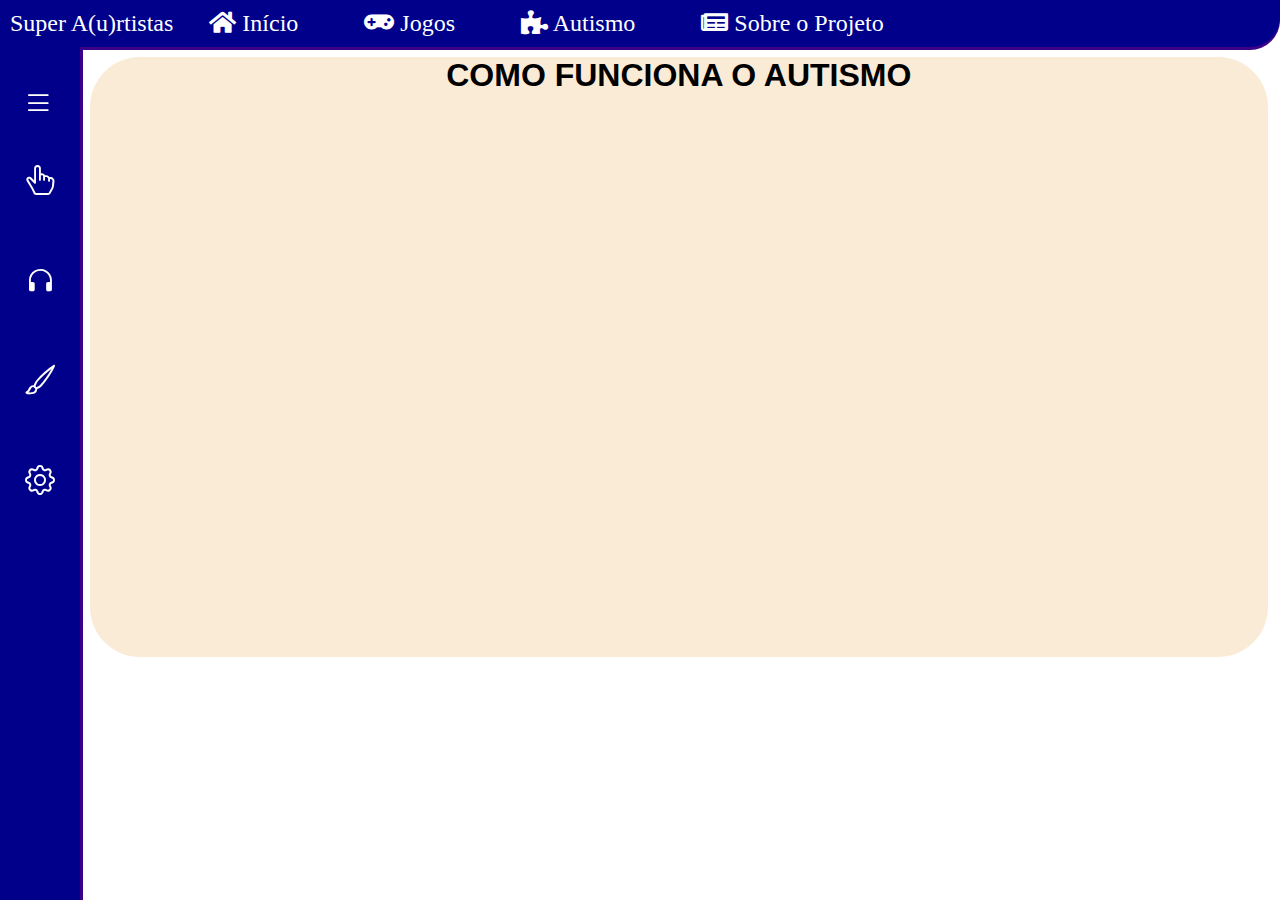
==== TCC II/autism.html @ 6c7d930d "Add files via upload" ====
<!DOCTYPE html>
<html lang="en">
<head>
    <meta charset="UTF-8">
    <meta name="viewport" content="width=device-width, initial-scale=1.0">
    <link rel="shortcut icon" href="styles/img/puzzle.ico" type="image/x-icon">
    <title>Autismo</title>

    <link rel="stylesheet" href="https://cdn.jsdelivr.net/npm/bootstrap-icons@1.11.3/font/bootstrap-icons.min.css">
    <link rel="stylesheet" href="https://cdnjs.cloudflare.com/ajax/libs/font-awesome/5.15.4/css/all.min.css">
    <link rel="stylesheet" href="styles/reset.css">
    <link rel="stylesheet" href="styles/styles.css">
    <link rel="stylesheet" href="styles/container.css">
    
</head>
<body>
    <header>
        
    <nav class="topbar">
        <ul> <span>Super A(u)rtistas</span>
            <li class="inicio">
                <span class="icon"><i class="fa fa-home"></i></span>
                <span class="txt"><a href="index.html">Início</a></span>
            </li>
            <li class="jogos">
                <span class="icon"><i class="fa fa-gamepad"></i></span>
                <span class="txt"><a href="gamepage.html">Jogos</a></span>
            </li>
            <li class="autismo">
                <span class="icon"><i class="fa fa-puzzle-piece"></i></span>
                <span class="txt"><a href="autism.html">Autismo</a></span>
            </li>
            <li class="inicio">
                <span class="icon"><i class="fa fa-newspaper"></i></span>
                <span class="txt"><a href="project.html">Sobre o Projeto</a></span>
            </li>
        </ul>
    </nav>

    </header>

    <main>
        <div class="autism-container"> 
            <div class="offer__scroll-container">
            <h1>COMO FUNCIONA O AUTISMO</h1>
            </div>
        </div>
    </main>


    <nav class="sidebar">
        <div class="btn-expandir">
            <i class="bi bi-list" id="btn-exp"></i>
        </div>

        <ul>
            <li class="item">
                <a href="#">
                <span class="icon"><i class="bi bi-hand-index-thumb"></i></span>
                <span class="txt">Interativos</span>
                </a>
            </li>
            <li class="item">
                <a href="#">
                <span class="icon"><i class="bi bi-headphones"></i></span>
                <span class="txt">Audição</span>
                </a>
            </li>
            <li class="item">
                <a href="#">
                <span class="icon"><i class="bi bi-brush"></i></span>
                <span class="txt">Colorir</span>
                </a>
            </li>
            <li class="item">
                <a href="#">
                <span class="icon"><i class="bi bi-gear"></i></span>
                <span class="txt">Configurações</span>
                </a>
            </li>
        </ul>
    </nav>

    <section>

    </section>

    <script src="script.js"></script>
</body>
</html>
---- TCC II/styles/styles.css ----
body {
    background: url(https://img.freepik.com/vetores-premium/modelo-de-plano-de-fundo-padrao-de-quebra-cabeca-do-dia-mundial-da-conscientizacao-do-autismo-quebra-cabeca-colorido-do-dia-mundial-do-autismo_443193-1391.jpg)
}

header {
    background-color: darkblue;
    box-shadow: 0 3px 0 #3b0186;
    color: white;
    font-family: 'Times New Roman', Times, serif;
    font-size: 24px;
    padding: 10px;
    border-radius: 0 0 30px;
    position: static;
}

.topbar li{
    display: inline;
    padding: 10px 30px 10px ;
}

.header-name {
    padding: 10px;
}

.sidebar{
    width: 80px;
    height: 100%;
    background-color: darkblue;
    padding: 40px 0 40px 1%;
    box-shadow: 3px 0 0 #3b0186;
    position: fixed;
    top: 47px;
    left: 0;
    overflow: hidden;
    transition: 0.5s;
}

.sidebar.expandir{
    width: 300px;

}

.btn-expandir{
    width: 100%;
    padding-left: 10px;
}

.btn-expandir > i{
    color: white;
    font-size: 30px;
    cursor: pointer;
    padding-bottom: 70px;
}

ul li.item a{
    color: white;
    font-family:'Times New Roman', Times, serif;
    font-size: 20px;
    padding: 20px 4%;
    display: flex;
    margin-top: 20px;
    margin-bottom: 20px;
    line-height: 40px;
}

ul li.ativo{
    background-color: #8789ff;
}

ul li.item {
    transition: .2s;
}

ul li.item:hover{
    background: #8789ff;
}

ul li.item a .txt {
    margin-left: 70px ;
    transition: .5s;
    opacity: 0;
}

.sidebar.expandir .txt{
    margin-left: 40px;
    opacity: 1;
}

ul li.item a .icon{
    font-size: 30px;
    margin-left: 10px;
}

.offer__scroll-container {
    max-height: 43vh;
    overflow-y: auto;
}
---- TCC II/styles/container.css ----
/* CONTAINERS */

.project-container {
    font-family: Arial, Helvetica, sans-serif;
    text-align: center;
    background-color: antiquewhite;
    border-radius: 50px;
    margin: 10px 10px 0 90px;
    width: 92%;
    height: 600px;
}

.games-container{
    font-family: Arial, Helvetica, sans-serif;
    text-align: center;
    background-color: antiquewhite;
    border-radius: 50px;
    margin: 10px 10px 0 90px;
    width: 92%;
    height: 600px;
}

.autism-container {
    font-family: Arial, Helvetica, sans-serif;
    text-align: center;
    background-color: antiquewhite;
    border-radius: 50px;
    margin: 10px 10px 0 90px;
    width: 92%;
    height: 600px;
}

.homepage {
    font-family: Arial, Helvetica, sans-serif;
    text-align: center;
    background-color: antiquewhite;
    border-radius: 50px;
    margin: 10px 10px 0 90px;
    width: 92%;
    height: 600px;
}
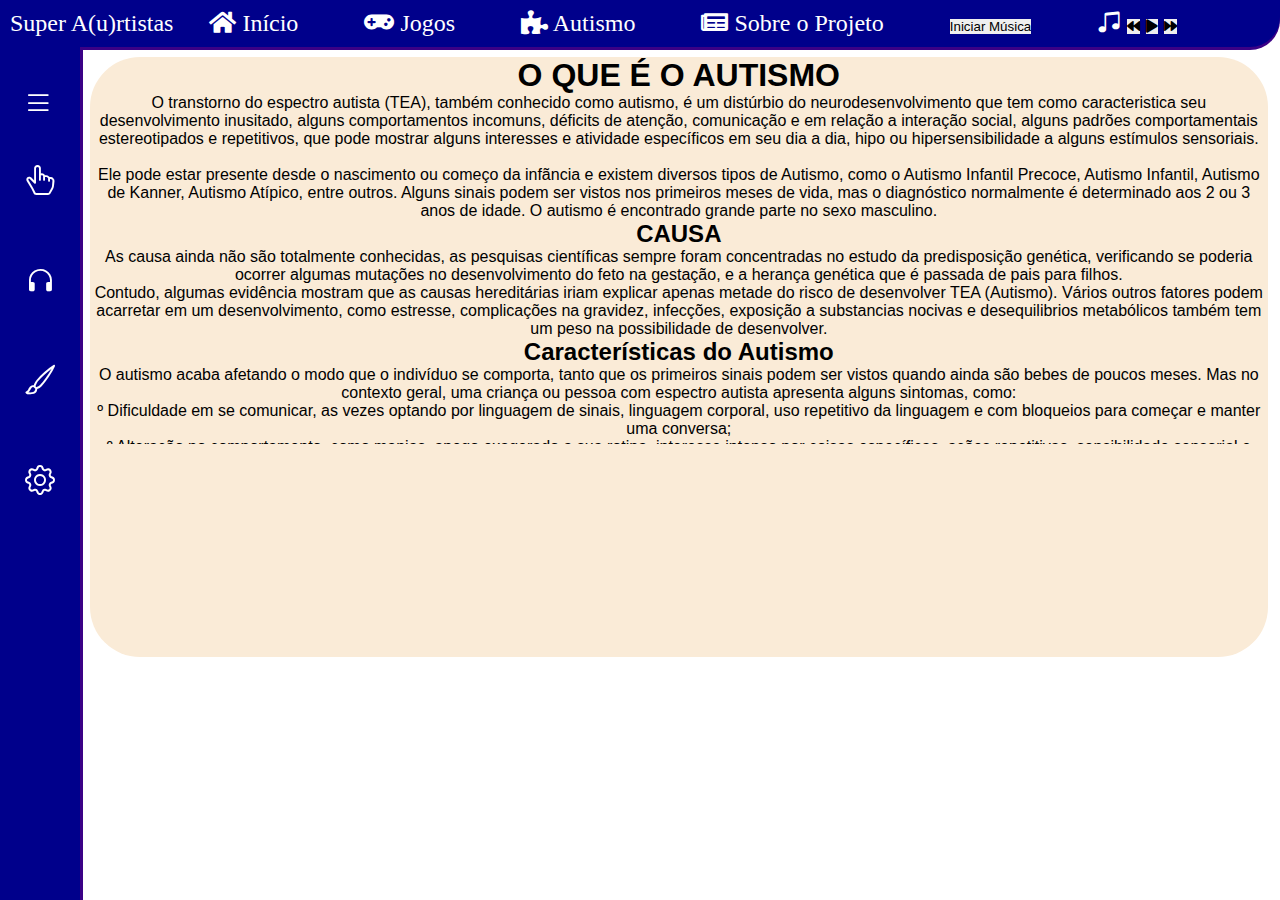
==== commit fa5f0a38: "Update autism.html" ====
--- a/TCC II/autism.html
+++ b/TCC II/autism.html
@@ -1,48 +1,330 @@
 <!DOCTYPE html>
 <html lang="en">
+
 <head>
     <meta charset="UTF-8">
     <meta name="viewport" content="width=device-width, initial-scale=1.0">
     <link rel="shortcut icon" href="styles/img/puzzle.ico" type="image/x-icon">
     <title>Autismo</title>
 
+    <link rel="preconnect" href="https://fonts.googleapis.com">
+    <link rel="preconnect" href="https://fonts.gstatic.com" crossorigin>
+    <link
+        href="https://fonts.googleapis.com/css2?family=Bangers&family=Doto:wght@100..900&family=Henny+Penny&family=Sour+Gummy:ital,wght@0,100..900;1,100..900&display=swap"
+        rel="stylesheet">
+
     <link rel="stylesheet" href="https://cdn.jsdelivr.net/npm/bootstrap-icons@1.11.3/font/bootstrap-icons.min.css">
     <link rel="stylesheet" href="https://cdnjs.cloudflare.com/ajax/libs/font-awesome/5.15.4/css/all.min.css">
     <link rel="stylesheet" href="styles/reset.css">
     <link rel="stylesheet" href="styles/styles.css">
     <link rel="stylesheet" href="styles/container.css">
-    
+
 </head>
+
 <body>
     <header>
-        
-    <nav class="topbar">
-        <ul> <span>Super A(u)rtistas</span>
-            <li class="inicio">
-                <span class="icon"><i class="fa fa-home"></i></span>
-                <span class="txt"><a href="index.html">Início</a></span>
-            </li>
-            <li class="jogos">
-                <span class="icon"><i class="fa fa-gamepad"></i></span>
-                <span class="txt"><a href="gamepage.html">Jogos</a></span>
-            </li>
-            <li class="autismo">
-                <span class="icon"><i class="fa fa-puzzle-piece"></i></span>
-                <span class="txt"><a href="autism.html">Autismo</a></span>
-            </li>
-            <li class="inicio">
-                <span class="icon"><i class="fa fa-newspaper"></i></span>
-                <span class="txt"><a href="project.html">Sobre o Projeto</a></span>
-            </li>
-        </ul>
-    </nav>
+
+        <nav class="topbar">
+            <ul>
+                <span class="s">S</span><span class="u">u</span><span class="p">p</span><span class="e">e</span><span
+                    class="r">r</span> <span class="a">A</span><span class="u">(u)</span><span class="r">r</span><span
+                    class="t">t</span><span class="i">i</span><span class="s">s</span><span class="t">t</span><span
+                    class="a">a</span><span class="s">s</span>
+                    <li class="home">
+                        <span class="icon"><a href="index.html"><i class="fa fa-home"></i></a></span>
+                        <span class="txt"><a href="index.html">Início</a></span> 
+                    </li>
+                    <li class="game">
+                        <span class="icon"><a href="gamepage.html"><i class="fa fa-gamepad"></i></a></span>
+                        <span class="txt"><a href="gamepage.html">Jogos</a></span>
+                    </li>
+                    <li class="autism">
+                        <span class="icon"><a href="autism.html"><i class="fa fa-puzzle-piece"></i></a></span>
+                        <span class="txt"><a href="autism.html">Autismo</a></span>
+                    </li>
+                    <li class="project">
+                        <span class="icon"><a href="project.html"><i class="fa fa-newspaper"></i></a></span>
+                        <span class="txt"><a href="project.html">Sobre o Projeto</a></span>
+                </li>
+                <li class="start-music">
+                    <button id="startMusicBtn">Iniciar Música</button>
+                </li>
+                <li class="music-control">
+                    <span class="icon"><i class="bi bi-music-note-beamed"></i></span>
+                    <span class="txt">
+                        <button id="prevBtn"><i class="fa fa-backward"></i></button>
+                        <button id="playPauseBtn"><i class="fa fa-play"></i></button>
+                        <button id="nextBtn"><i class="fa fa-forward"></i></button>
+                    </span>
+                </li>
+            </ul>
+            
+        </nav>
 
     </header>
 
-    <main>
-        <div class="autism-container"> 
-            <div class="offer__scroll-container">
-            <h1>COMO FUNCIONA O AUTISMO</h1>
+    <audio id="player" autoplay>
+      </audio>
+
+    <main class="autism-container">
+        <div class="offer__scroll-container">
+            <h1>O QUE É O AUTISMO</h1>
+
+            <p>O transtorno do espectro autista (TEA), também conhecido como autismo, é um distúrbio do
+                neurodesenvolvimento que tem como caracteristica seu desenvolvimento inusitado, alguns comportamentos
+                incomuns, déficits de atenção,
+                comunicação e em relação a interação social, alguns padrões comportamentais estereotipados e
+                repetitivos, que pode mostrar alguns interesses e atividade específicos em seu dia a dia, hipo ou
+                hipersensibilidade a alguns estímulos sensoriais.
+                <br>
+                <br>
+                Ele pode estar presente desde o nascimento ou começo da infãncia e existem diversos tipos de Autismo,
+                como o Autismo Infantil Precoce, Autismo Infantil, Autismo de Kanner, Autismo Atípico, entre outros.
+                Alguns sinais podem ser vistos nos primeiros meses de vida, mas o diagnóstico normalmente é determinado
+                aos 2 ou 3 anos de idade. O autismo é encontrado grande parte no sexo masculino.
+            </p>
+
+            <h2>CAUSA</h2>
+
+            <p>As causa ainda não são totalmente conhecidas,
+                as pesquisas científicas sempre foram concentradas no estudo da predisposição genética,
+                verificando se poderia ocorrer algumas mutações no desenvolvimento do feto na gestação,
+                e a herança genética que é passada de pais para filhos. 
+                <br>Contudo, algumas evidência mostram que
+                as causas hereditárias iriam explicar apenas metade do risco de desenvolver TEA (Autismo).
+                Vários outros fatores podem acarretar em um desenvolvimento, como estresse, complicações na gravidez,
+                infecções, exposição a substancias nocivas e desequilibrios metabólicos também tem um peso na
+                possibilidade
+                de desenvolver.</p>
+
+            <h2>Características do Autismo</h2>
+
+            <p>O autismo acaba afetando o modo que o indivíduo se comporta, tanto que os primeiros sinais podem ser
+                vistos quando ainda são bebes de poucos meses. Mas no contexto geral, uma criança ou pessoa com espectro
+                autista apresenta alguns sintomas, como:
+                <ul class="text-autism">
+                    <li>º Dificuldade em se comunicar, as vezes optando por linguagem de sinais, linguagem corporal, uso
+                        repetitivo da linguagem e com bloqueios para começar e manter uma conversa;</li>
+                    <li>º Alteração no comportamento, como manias, apego exagerado a sua rotina, interesse intenso por coisas
+                        específicas, ações repetitivas, sensibilidade sensorial e dificuldade de imaginação;
+                    </li>
+                    <li>º Dificuldade para interagir socialmente, como expressar suas próprias emoções, fazer amigos, manter
+                        contato visual, gestos e expressão facial;</li>
+                </ul>
+                
+                <p>Existe alguns níveis em relação ao autismo, dividido em 3 graus, sendo o primeiro o mais leve e o
+                terceiro o mais grave.
+                <br>
+                O grau 1 de suporte apresenta alguns sintomas leves, que podem não impedir de estudar, trabalhar e se
+                relacionar com outros indivíduos. 
+                <br>
+                O grau 2 de suporte, tem um menor grau de independência mas precisa de auxílio para poder fazer funções
+                do dia a dia, como tomar banho ou fazer sua refeição.
+                <br>
+                O grau 3 de suporte, já o grau que vai apresentar mais dificuldades graves e costuma precisar de atenção
+                e apoio especializado ao longo de toda sua vida.
+                <br>
+                <br>
+                Estes graus são rotulados no Manual Diagnóstico e Estatístico de Transtornos Mentais DSM-5.
+                Porém, o autismo não apresenta somente coisas negativas, tanto que o diagnóstico pode mostrar que o
+                indivíduo com espectro autista pode ter facilidade para aprender visualmente, graças a sua atenção aos
+                detalhes e à exatidão; capacidade de memorizar acima da média e também muita concentração em uma área de
+                interesse específica por um período longo.
+                <br>
+                <br>
+                Cada pessoa com o espectro irá se desenvolver de uma maneira particular, com seus conjunto de sintomas
+                variados e sua própria característica. E isso vai influenciar como cada um se relaciona, se comporta e
+                se expressa.
+            </p>
+
+            <h2>Diagnóstico</h2>
+
+            <p>Conforme foi dito anteriormente, os primeiros sinais podem ser vistos quando ainda são bebês, entre 1 a 3
+                anos de vida, mesmo que possam ser detectados antes ou depois disso, caso os atrasos de desenvolvimento
+                sejam mais sutis ou mais graves. A partir dos 12 meses (1 ano), as crianças autistas podem não apontar
+                com seu dedinho, apresentar um interesse bem especifico por objetos, contato visual passa a ser evitado
+                e acabam ignorando quando são chamadas. Também é importante informar que existem casos bem raros de
+                regressão no desenvolvimento, que são normalmente identificados após pelo menos 2 anos de
+                desenvolvimento.
+                <br>
+                <br>
+                Com 18 meses (1 ano e meio) pode ser feito uma avaliação com um profissional especializado, como um
+                psiquiatra pediátrico ou neuropediatra. O diagnóstico se faz por meio da observação direta do
+                comportamento e os pais e cuidadores participam de uma entrevista, que pode adicionar o teste com escala
+                M-CHAT.
+                <br>
+                <br>
+                Só é confirmado quando a criança ou pessoa apresenta as características principais do autismo. A
+                condição pode ser apresentada em graus separados, que acaba fazendo com que os sinais possam ter
+                variações. Um exemplo disso é que o autismo leve pode acabar levando mais tempo para poder ser
+                diagnosticado, porque acaba sendo confundido com outros comportamentos comuns, como timidez e falta de
+                atenção.
+                <br>
+                <br>
+                Indivíduos autistas podem apresentar sintomas adeptos em graus diferentes, como atraso na linguagem,
+                surtos nervoso e agressividade, habilidade cognitiva fora do normal (que pode ser para mais ou para
+                menos) fora outras condições associadas.
+                <br>
+                <br>
+                Graças ao diagnóstico, podemos identificar que tipo de tratamento a criança necessita de acordo com seu
+                grau. Com o acompanhamento adequado, os sintomas tendem a melhorar ao longo da vida, melhorando tanto a
+                qualidade de vida do indivíduo quanto a da família.
+            </p>
+
+            <h2>Tratamento</h2>
+
+            <p>Ainda não há remédios específicos para poder tratar o autismo em si, por mais que seja um prioridade nas
+                pesquisas. Mas, existem alguns medicamentos que podem auxiliar em alguns comportamentos, como
+                agressividade, insônia, hiperatividade, ansiedade, depressão e falta de atenção. O mais aconselhado, é
+                que seja feito um acompanhamento médico multidisciplinar, com psiquiatra, neurologista, fonoaudiólogo,
+                pediatra, entre outros. A conduta depende do quão intenso é o grau e da idade do paciente e há a
+                necessidade de ser decidido com os pais.
+                <br>
+                <br>
+                Os tratamentos servem para poder testar e aprimorar as habilidades comunicativas, sociais,
+                organizacionais e adaptativas. Existem jogos para poder incentivar a interação com outra pessoa, alguns
+                exercícios de comunicação, manutenção e aprendizado de novas habilidades e apoio a atitudes positivas
+                para contrapor problemas de comportamento. As avaliações costumam ser realizadas a cada 3 ou 6 meses,
+                para compreender as mudanças que precisam ser feitas na abordagem ou na intesidade do tratamento.
+                <br>
+                <br>
+                Algo que é necessário e muito importante no tratamento, é o treinamento com os pais. Ele é fundamental
+                pois traz diversos benefícios na maneira que deve se comportar, nas suas habilidades e em como
+                socializar melhor. Fora que também é recomendado um acompanhamento psicológico para a familia, já que o
+                processo pode acabar gerando um desgaste emocional por conta do que o distúrbio pode provocar.
+            </p>
+
+            <h2>Personagens Autistas</h2>
+
+            <p>Existem alguns personagens
+                que podem ser relacionados ao espectro autista e alguns que os autistas amam só por existirem.
+                Aqui temos alguns exemplos:</p>
+
+            <style>
+                .personas {
+                    display: flex;
+                    gap: 30px;
+                    margin: 30px;
+                }
+
+                .persona {
+                    display: flex;
+                    justify-content:center;
+                    align-items: end;
+                    width: 120px;
+                    gap: 10px;
+                    cursor: pointer;
+                    transition: 1s;
+                    margin-left: 50px;
+                }
+                .persona .title {
+                    display: block;
+                    width: 100px;
+                }
+
+                img {
+                    width: 200px;
+                    max-width: none !important;
+                }
+
+                .persona:hover {
+                    width: 400px;
+                }
+
+                .persona:hover>.content {
+                    display: block;
+                    opacity: 1 !important;
+                }
+
+                .content {
+                    opacity: 0;
+                    transition: 2s;
+                    left: 120px;
+                    display: none;
+                    text-decoration: 1px underline solid;
+                    width: 200px;
+                    overflow-wrap: break-word;
+                    text-align: left;
+                    overflow-x: auto;
+                    height: 300px;
+                }
+            </style>
+
+    <div id="popup-musica">Carregando música...</div>
+    
+            <div class="personas">
+                <div class="persona">
+                    <div class="head">
+                        <span class="title">Sonic</span>
+                        <img src="./styles/img/sonic.png" alt="">
+                    </div>
+                    <div class="content">
+                        SONIC THE HEDGEHOG
+                        <br>    
+                        <br>
+                        Um personagem muito querido por indivíduos com TEA, é o Sonic. 
+                        Um ouriço azul, que tem uma super velocidade incrível. 
+                        Ele tem uma turma da qual faz parte e tem outros personagens bem interessantes que 
+                        fazem as crianças se apaixonarem por todos.
+                    </div>
+                </div>
+                <div class="persona">
+                    <div class="head">
+                        <span class="title">André</span>
+                        <img src="./styles/img/Andre.png" alt="">
+                    </div>
+                    <div class="content">
+                        André Turma da Monica
+                        <br>
+                        <br>
+                        Temos o André da Turma da Mônica, que foi visto pela primeira vez em 2003, 
+                        no gibi chamado “Um Amiguinho Diferente”. Ele é um menino autista que não interage muito 
+                        com os outros, mas faz parte de algumas aventuras.
+                    </div>
+                </div>
+                <div class="persona">
+                    <div class="head">
+                        <span class="title">Júlia</span>
+                        <img src="./styles/img/Julia.png" alt="">
+                    </div>
+                    <div class="content">
+                        Júlia Vila Sésamo
+                        <br>
+                        <br>
+                        A Júlia também é um bom exemplo, ela faz parte do Vila Sésamo, 
+                        uma série que foi sucesso no Brasil e que hoje é exibida na PBS e HBO, 
+                        ela foi mostrada pela primeira vez em 2017.
+                    </div>
+                </div>
+                <div class="persona">
+                    <div class="head">
+                        <span class="title">Bruno</span>
+                        <img src="./styles/img/Bruno.png" alt="">
+                    </div>
+                    <div class="content">
+                        Bruno, Thomas e Seus Amigos
+                        <br>
+                        <br>
+                        Bruno, de Thomas e seus Amigos, que foi integrado ao desenho em 2022. 
+                        Ele é um vagão de frenagem que fica no fundo dos trens. Por isso ele acaba tendo 
+                        uma perspectiva completamente diferente de todos os outros.
+                    </div>
+                </div>
+                <div class="persona">
+                    <div class="head">
+                        <span class="title">Shawn</span>
+                        <img src="./styles/img/Shawn.png" alt="">
+                    </div>
+                    <div class="content">
+                        Shawn Murphy, The Good Doctor
+                        <br>
+                        <br>
+                        Shawn é um médico incrível, que tem um conhecimento esplêndido na área onde atua, 
+                        porém, sofre com as dificuldades de se relacionar e interagir com as pessoas. 
+                        Ele é um autista com síndrome de Savant, mas no decorrer da série, ele consegue 
+                        controlar suas emoções e passa a equilibrar as coisas.
+                    </div>
+                </div>
             </div>
         </div>
     </main>
@@ -55,27 +337,27 @@
 
         <ul>
             <li class="item">
-                <a href="#">
-                <span class="icon"><i class="bi bi-hand-index-thumb"></i></span>
-                <span class="txt">Interativos</span>
+                <a href="./pages/interactive.html">
+                    <span class="icon"><i class="bi bi-hand-index-thumb"></i></span>
+                    <span class="txt">Interativos</span>
+                </a>
+            </li>
+            <li class="item">
+                <a href="./pages/hearing.html">
+                    <span class="icon"><i class="bi bi-headphones"></i></span>
+                    <span class="txt">Audição</span>
+                </a>
+            </li>
+            <li class="item">
+                <a href="./pages/coloring.html">
+                    <span class="icon"><i class="bi bi-brush"></i></span>
+                    <span class="txt">Colorir</span>
                 </a>
             </li>
             <li class="item">
                 <a href="#">
-                <span class="icon"><i class="bi bi-headphones"></i></span>
-                <span class="txt">Audição</span>
-                </a>
-            </li>
-            <li class="item">
-                <a href="#">
-                <span class="icon"><i class="bi bi-brush"></i></span>
-                <span class="txt">Colorir</span>
-                </a>
-            </li>
-            <li class="item">
-                <a href="#">
-                <span class="icon"><i class="bi bi-gear"></i></span>
-                <span class="txt">Configurações</span>
+                    <span class="icon"><i class="bi bi-gear"></i></span>
+                    <span class="txt">Configurações</span>
                 </a>
             </li>
         </ul>
@@ -85,6 +367,7 @@
 
     </section>
 
-    <script src="script.js"></script>
+    <script src="./js/script.js"></script>
 </body>
-</html>+
+</html>
